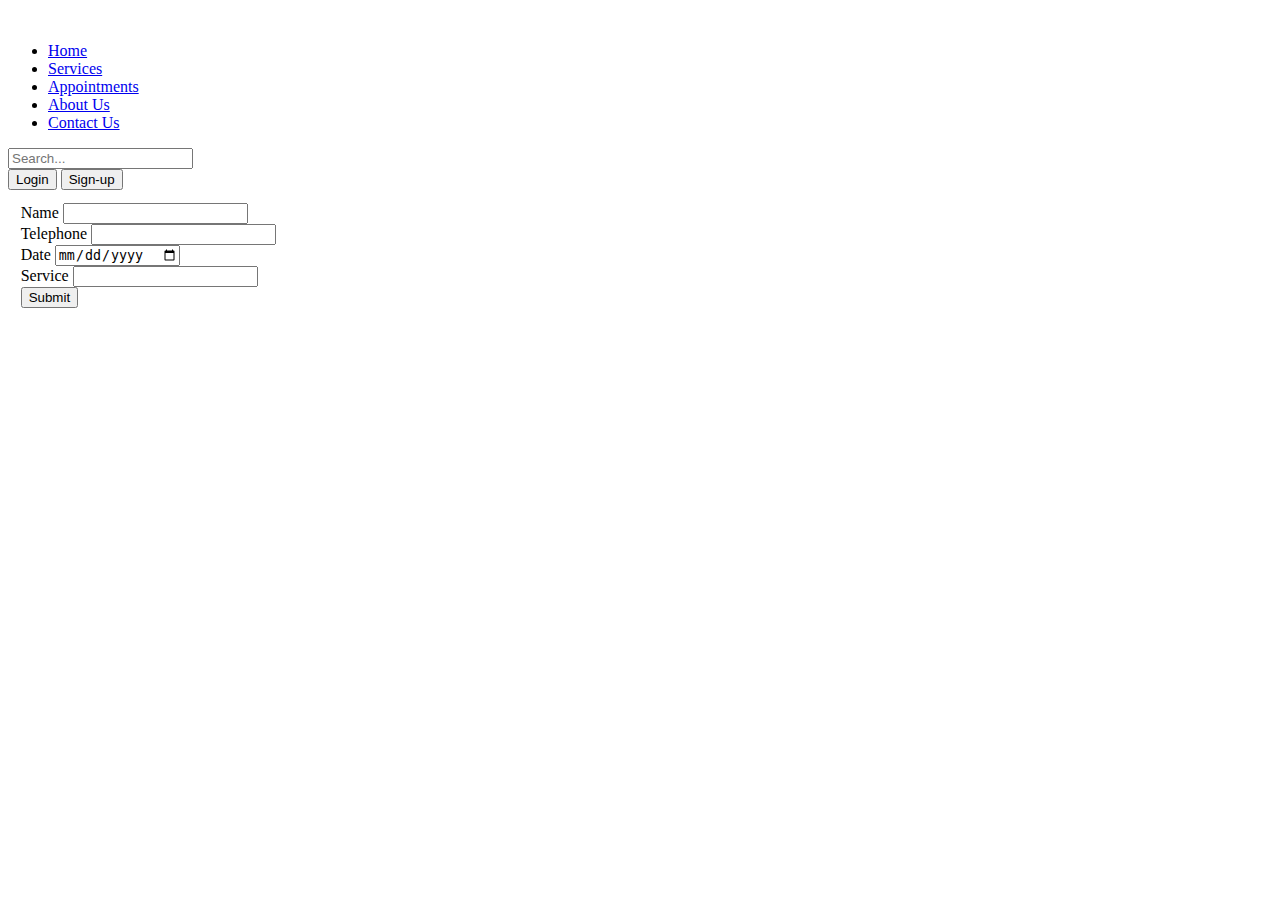
==== Appoinments.html @ fc159e95 "first commit" ====
<!DOCTYPE html>
<html lang="en">
<head>
    <meta charset="UTF-8">
    <meta name="viewport" content="width=device-width, initial-scale=1.0">
    <title>Saloon Roo</title>
    <link href="https://cdn.jsdelivr.net/npm/bootstrap@5.3.5/dist/css/bootstrap.min.css" rel="stylesheet" integrity="sha384-SgOJa3DmI69IUzQ2PVdRZhwQ+dy64/BUtbMJw1MZ8t5HZApcHrRKUc4W0kG879m7" crossorigin="anonymous">
</head>
<body>
    <!--Header-->
    <header class="p-3 text-bg-dark">
        <div class="container">
          <div class="d-flex flex-wrap align-items-center justify-content-center justify-content-lg-start">
            <a href="/" class="d-flex align-items-center mb-2 mb-lg-0 text-white text-decoration-none">
                <img src="" alt="">
            </a>
    
            <ul class="nav col-12 col-lg-auto me-lg-auto mb-2 justify-content-center mb-md-0">
              <li><a href="index.html" class="nav-link px-2 text-white">Home</a></li>
              <li><a href="Service.html" class="nav-link px-2 text-white">Services</a></li>
              <li><a href="Appoinments.html" class="nav-link px-2 text-white">Appointments</a></li>
              <li><a href="About.html" class="nav-link px-2 text-white">About Us</a></li>
              <li><a href="Contact.html" class="nav-link px-2 text-white">Contact Us</a></li>
            </ul>
    
            <form class="col-12 col-lg-auto mb-3 mb-lg-0 me-lg-3" role="search">
              <input type="search" class="form-control form-control-dark text-bg-dark" placeholder="Search..." aria-label="Search">
            </form>
    
            <div class="text-end">
              <button type="button" class="btn btn-outline-light me-2">Login</button>
              <button type="button" class="btn btn-warning">Sign-up</button>
            </div>
          </div>
        </div>
      </header>
    <!--Appointments-->
    
    <form class="row g-lg-2" style="margin: 1%;">
        <div class="col-md-6">
          <label for="inputEmail4" class="form-label">Name</label>
          <input type="email" class="form-control" id="inputEmail4">
        </div>
        <div class="col-md-4">
          <label for="inputPassword4" class="form-label">Telephone</label>
          <input type="password" class="form-control" id="inputPassword4">
        </div>
        <div class="col-6">
          <label for="inputAddress" class="form-label">Date</label>
          <input type="date" class="form-control" id="inputDate" placeholder="minimum Date today">
        </div>
        <div class="col-md-4">
          <label for="inputCity" class="form-label">Service</label>
          <input type="text" class="form-control" id="inputCity">
        </div>
        </div>
        <div class="col-12">
          <button type="submit" class="btn btn-primary">Submit</button>
        </div>
      </form>
</body>
</html>
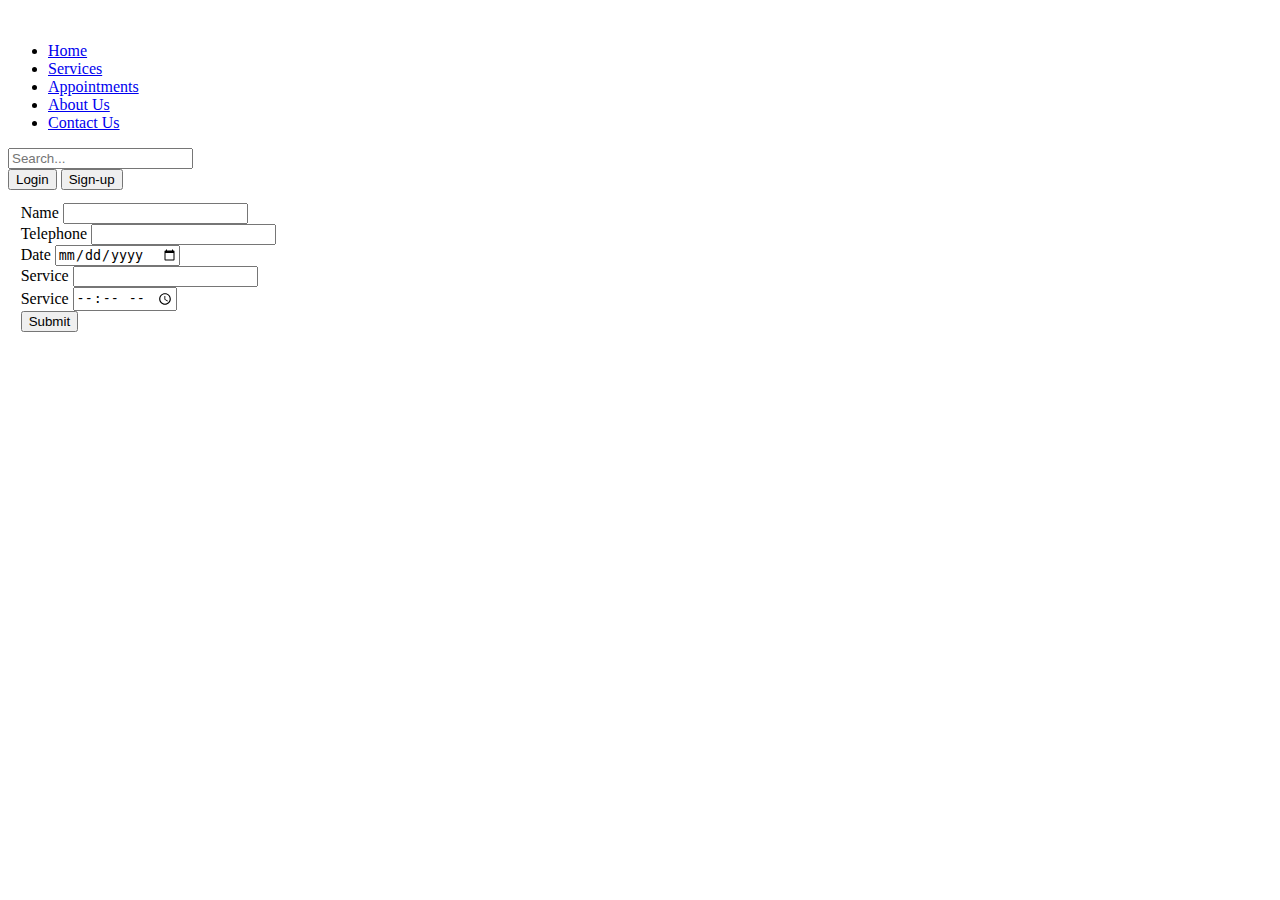
==== commit 347da43f: "second commit witout embed code of map in contact us page" ====
--- a/Appoinments.html
+++ b/Appoinments.html
@@ -53,6 +53,11 @@
           <label for="inputCity" class="form-label">Service</label>
           <input type="text" class="form-control" id="inputCity">
         </div>
+
+        <div class="col-md-6">
+          <label for="inputCity" class="form-label">Service</label>
+          <input type="time" class="form-control" id="inputCity">
+        </div>
         </div>
         <div class="col-12">
           <button type="submit" class="btn btn-primary">Submit</button>
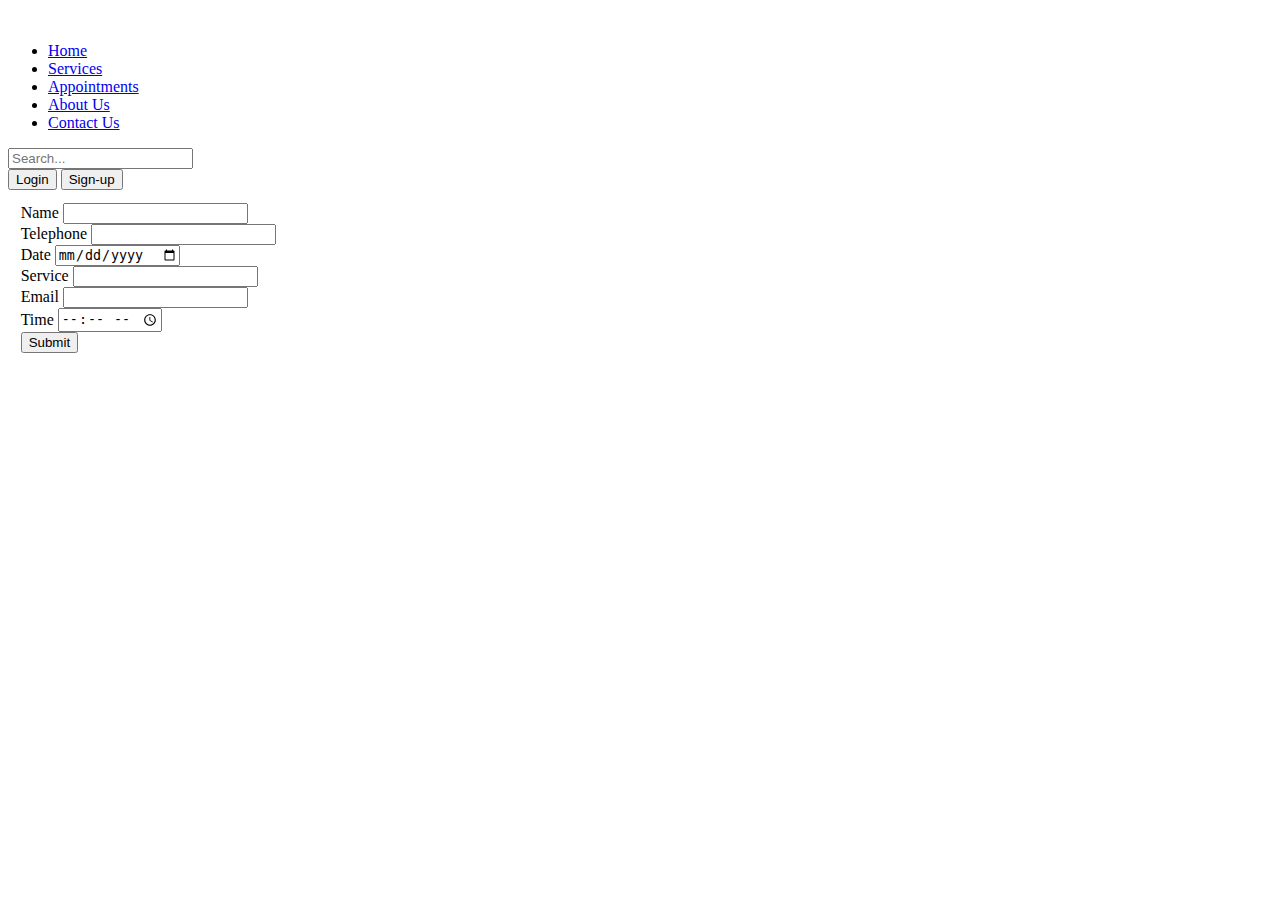
==== commit e52f75ff: "third commit with service sample event handling" ====
--- a/Appoinments.html
+++ b/Appoinments.html
@@ -39,11 +39,11 @@
     <form class="row g-lg-2" style="margin: 1%;">
         <div class="col-md-6">
           <label for="inputEmail4" class="form-label">Name</label>
-          <input type="email" class="form-control" id="inputEmail4">
+          <input type="email" class="form-control" id="inputName">
         </div>
         <div class="col-md-4">
           <label for="inputPassword4" class="form-label">Telephone</label>
-          <input type="password" class="form-control" id="inputPassword4">
+          <input type="password" class="form-control" id="inputTP">
         </div>
         <div class="col-6">
           <label for="inputAddress" class="form-label">Date</label>
@@ -51,12 +51,15 @@
         </div>
         <div class="col-md-4">
           <label for="inputCity" class="form-label">Service</label>
-          <input type="text" class="form-control" id="inputCity">
+          <input type="text" class="form-control" id="inputService">
         </div>
-
         <div class="col-md-6">
-          <label for="inputCity" class="form-label">Service</label>
-          <input type="time" class="form-control" id="inputCity">
+          <label for="inputCity" class="form-label">Email</label>
+          <input type="email" class="form-control" id="inputEmail">
+        </div>
+        <div class="col-md-4">
+          <label for="inputCity" class="form-label">Time</label>
+          <input type="time" class="form-control" id="inputTime">
         </div>
         </div>
         <div class="col-12">
